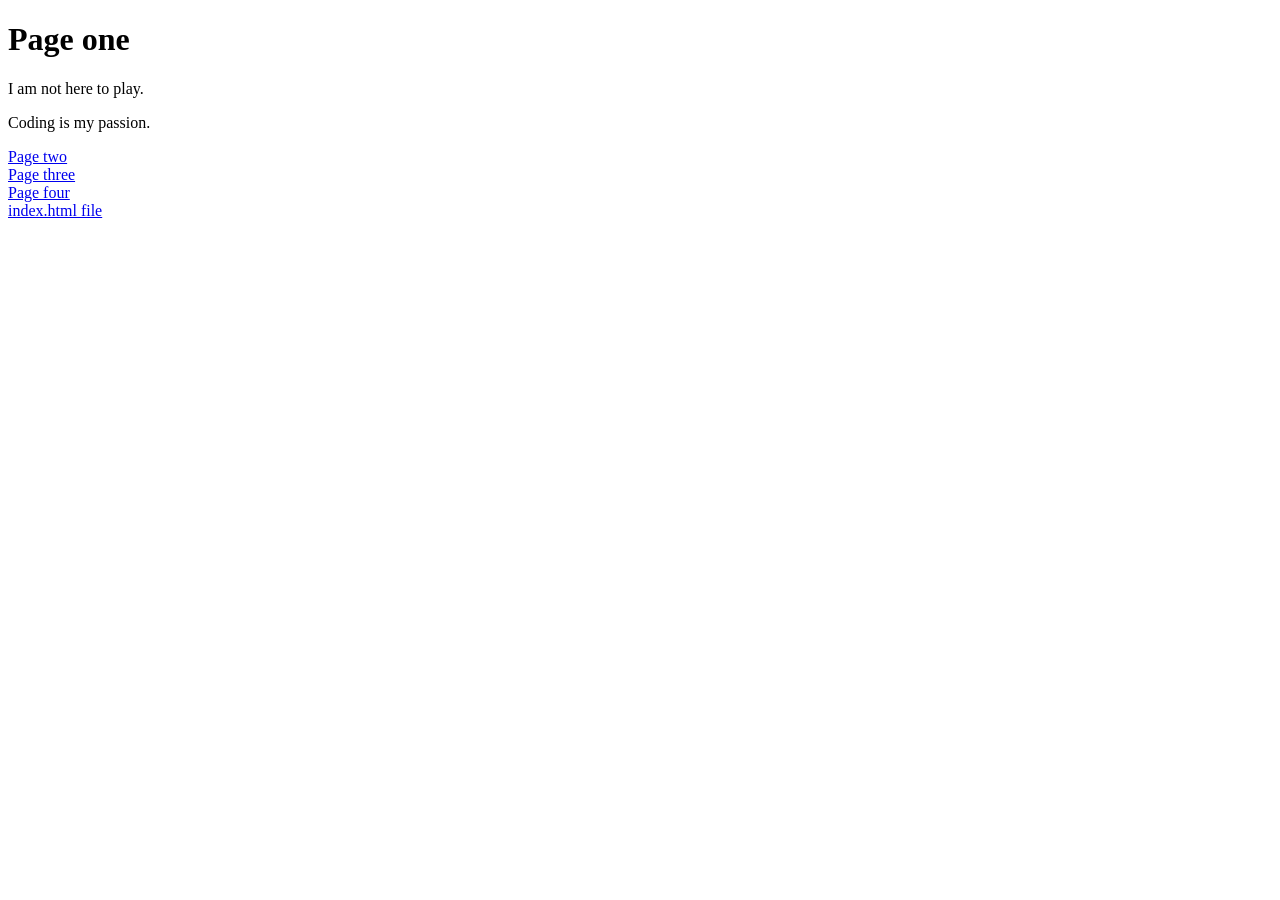
==== student-projects/christian-kumedzro/page1.html @ 2e7e1193 "Assiment 1- HTML Basics The HTML boilerplate — every line, understood completely" ====
<!DOCTYPE html>
<html lang="en">
<head>
    <meta charset="UTF-8">
    <meta name="viewport" content="width=device-width, initial-scale=1.0">
    <title>Christian Kumedzro</title>
</head>
<body>

    <h1>Page one</h1>
    <p>I am not here to play.</p>
    <p>Coding is my passion.</p>

    <div><a href="page2.html">Page two</a></div>
    <div><a href="page3.html">Page three</a></div>
    <div><a href="page4.html">Page four</a></div>
    <div><a href="index.html">index.html file</a></div>

</body>
</html>
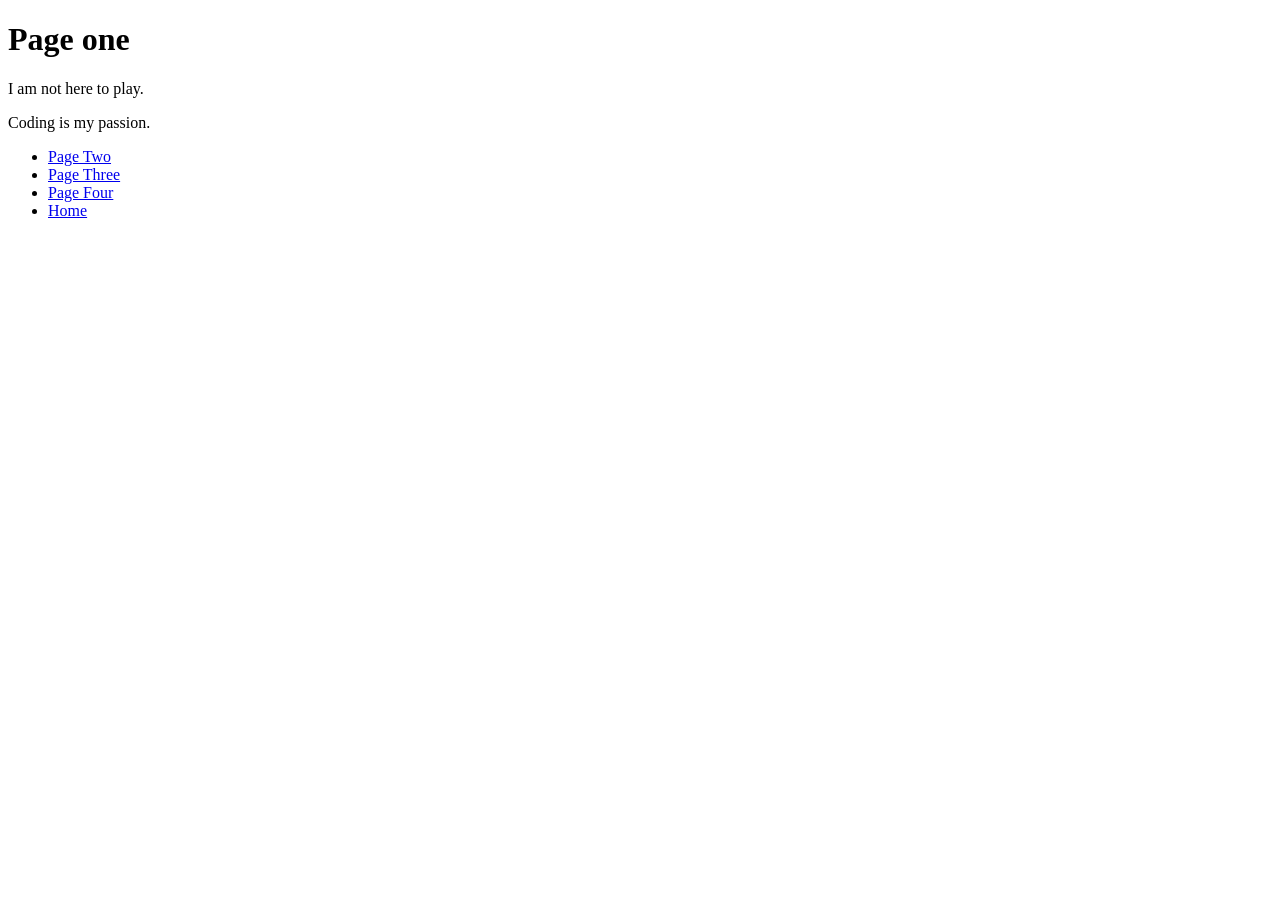
==== commit b58ca7bf: "Pages Modified 1 Changed page titles in the head tags" ====
--- a/student-projects/christian-kumedzro/page1.html
+++ b/student-projects/christian-kumedzro/page1.html
@@ -3,7 +3,8 @@
 <head>
     <meta charset="UTF-8">
     <meta name="viewport" content="width=device-width, initial-scale=1.0">
-    <title>Christian Kumedzro</title>
+    <title>Christian Kumedzro - Page One</title>
+    <link rel="stylesheet" href="style.css">
 </head>
 <body>
 
@@ -11,10 +12,12 @@
     <p>I am not here to play.</p>
     <p>Coding is my passion.</p>
 
-    <div><a href="page2.html">Page two</a></div>
-    <div><a href="page3.html">Page three</a></div>
-    <div><a href="page4.html">Page four</a></div>
-    <div><a href="index.html">index.html file</a></div>
+    <ul>
+        <li><a href="page2.html">Page Two</a></li>
+        <li><a href="page3.html">Page Three</a></li>
+        <li><a href="page4.html">Page Four</a></li>
+        <li><a href="index.html">Home</a></li>
+    </ul>
 
 </body>
 </html>
--- a/student-projects/christian-kumedzro/style.css
+++ b/student-projects/christian-kumedzro/style.css
@@ -0,0 +1,55 @@
+@keyframes skeleton-shimmer {
+  0% {
+    background-position-x: 200%;
+  }
+  100% {
+    background-position-x: 0%;
+  }
+}
+.skeleton {
+  display: contents;
+  /* Define the colors as css custom props */
+  --_default-color: #e8e8e8;
+  --_shimmer-color: #fff;
+  :not(.wrapper) {
+    /* Apply the animation that moves the background */
+    animation: skeleton-shimmer 2s ease-out infinite;
+    /* Create a background that has a small shimmer "stripe"
+      and tilt it 100 degrees. */
+    background: linear-gradient(
+      100deg,
+      var(--_default-color),
+      var(--_default-color) 50%,
+      var(--_shimmer-color) 60%,
+      var(--_default-color) 70%
+    );
+    /* Make the background twice the width so we can offset it. */
+    background-size: 200% 100%;
+    background-attachment: fixed;
+  }
+}
+Accessibility
+When adding a skeleton loader, you should make sure that you use the aria-live="polite" and aria-busy attributes to make screenreaders properly handle your content.
+
+Bonus Svelte Component
+Here is a Svelte implementation of this idea. There is <Loading> component that sets the appropriate aria- attributes and renderes the <Skeleton> component while it’s loading.
+
+This implementation allows you to add a skeleton loader like this:
+
+<Loading {data}>
+  {#snippet loaded(data)}
+    <!-- Will be rendered when `data` is set -->
+    {data}
+  {/snippet}
+  {#snippet skeleton()}
+    <!--
+      Uses the <Skeleton> component to render the
+      skeleton when `data` is undefined
+    -->
+    <div class="wrapper lines">
+      <div></div>
+      <div></div>
+      <div></div>
+    </div>
+  {/snippet}
+</Loading>
